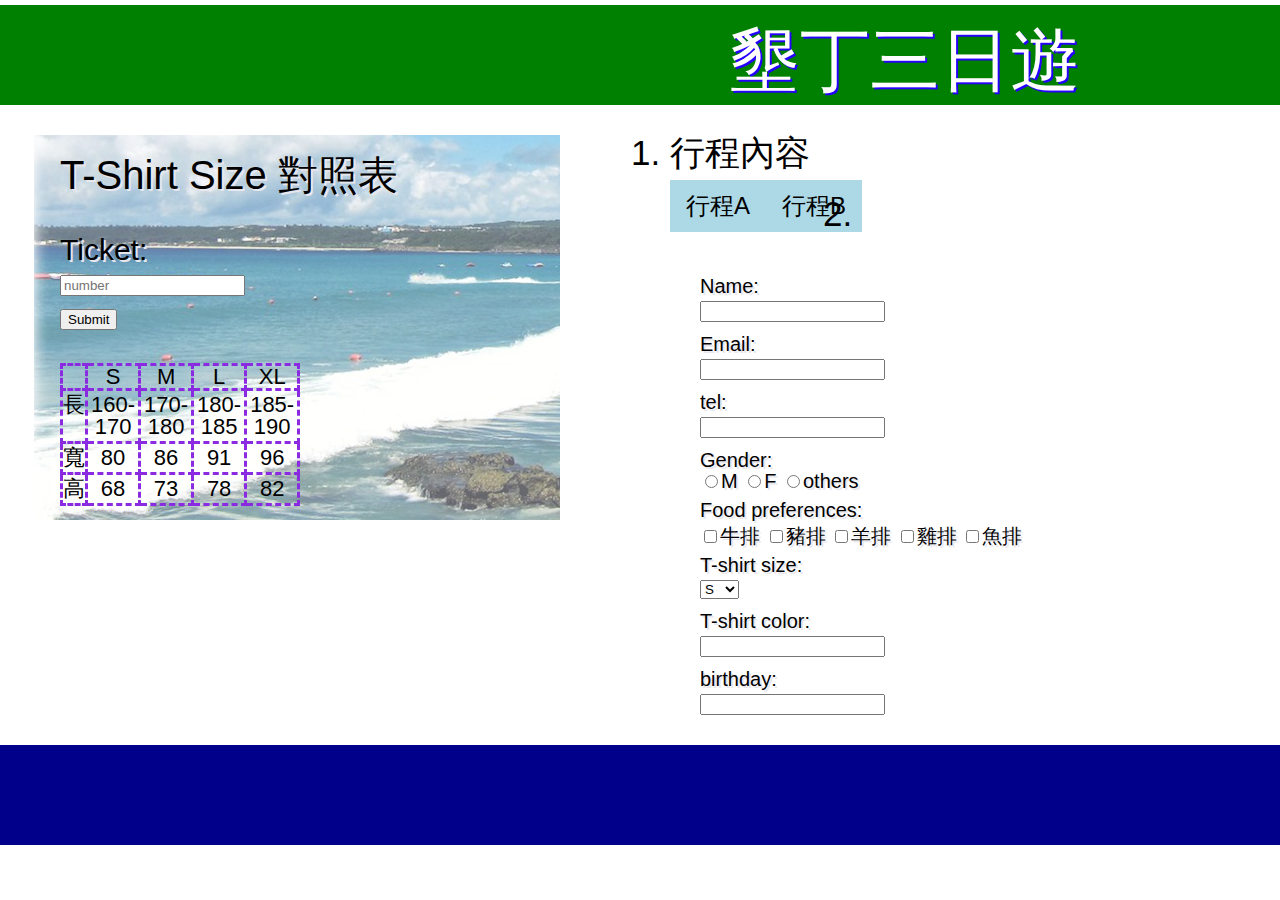
==== hw/kenntin.html @ e1774e5c "kentin_hw_start" ====
<!DOCTYPE html>
<html lang="en">
<head>
    <meta charset="UTF-8">
    <meta http-equiv="X-UA-Compatible" content="IE=edge">
    <meta name="viewport" content="width=device-width, initial-scale=1.0">
    <link rel="stylesheet" href="index_hw1.css">
    <title>HW_310</title>
</head>
<body>
    <div class="header">
        <h1>墾丁三日遊</h1>
    </div>
    <div class="row">
        <div style="background-image: url('./images/Nanwan_(South_Bay)_2.png'); background-repeat:no-repeat; height: 450px;" class="column">
    <h2>T-Shirt Size 對照表</h2>
    <form>
        <label for="tk">Ticket:</label><br>
        <input type="text" id="tk" name="tk" placeholder="number"><br>
        <input type="submit" value="Submit">
    </form>
    <table>
        <tr>
          <th></th>
          <th>S</th>
          <th>M</th>
          <th>L</th>
          <th>XL</th>
        </tr>
        <tr>
          <th>長</th>
          <td>160-170</td>
          <td>170-180</td>
          <td>180-185</td>
          <td>185-190</td>
        </tr>
        <tr>
          <th>寬</th>
          <td>80</td>
          <td>86</td>
          <td>91</td>
          <td>96</td>
        </tr>
        <tr>
          <th>高</th>
          <td>68</td>
          <td>73</td>
          <td>78</td>
          <td>82</td>
        </tr>
      </table>
    </div>
    <div class="column">
      <ol>
        <li>行程內容</li>
      </ol>
      <a href="https://www.klook.com/zh-TW/blog/attractions-kenting-pingtung-taiwan/" target="_blank">行程A</a>
      <a href="https://mimihan.tw/kenting-travel/" target="_blank">行程B</a>
    </br>
      <ol start="2" >
        <li></li>
      </ol>
      <div class="column1"><form>
        <label for="name">Name:</label><br>
        <input type="text" id="name" name="name"><br>
        <label for="email">Email:</label><br>
        <input type="text" id="email" name="email"><br>
        <label for="tel">tel:</label><br>
        <input type="text" id="tel" name="tel"><br>
        <label for="gender">Gender:</label><br>
        <input type="radio" id="gender" name="gender">M
        <input type="radio" id="gender" name="gender">F
        <input type="radio" id="gender" name="gender">others<br>
        <label for="pre">Food preferences:</label><br>
        <input type="checkbox" id="pre" name="pre">牛排
        <input type="checkbox" id="pre" name="pre">豬排
        <input type="checkbox" id="pre" name="pre">羊排
        <input type="checkbox" id="pre" name="pre">雞排
        <input type="checkbox" id="pre" name="pre">魚排<br>
        <label for="size">T-shirt size:</label><br>
        <SELECT id="size" name="size">
          <option value="S">S</option>
          <option value="S">M</option>
          <option value="S">L</option>
          <option value="S">XL</option>
        </SELECT>
        <br>
        <label for="color">T-shirt color:</label><br>
        <input type="text" id="color" name="color"><br>
        <label for="name">birthday:</label><br>
        <input type="text" id="birthday" name="birthday"><br>
      </form></div>
      
    </div>
    </div>
    
    <div class="footer">
    </div>
</body>
</html>
---- hw/index_hw1.css ----
/* http://meyerweb.com/eric/tools/css/reset/ 
   v2.0 | 20110126
   License: none (public domain)
*/

html, body, div, span, applet, object, iframe,
h1, h2, h3, h4, h5, h6, p, blockquote, pre,
a, abbr, acronym, address, big, cite, code,
del, dfn, em, img, ins, kbd, q, s, samp,
small, strike, strong, sub, sup, tt, var,
b, u, i, center,
dl, dt, dd, ol, ul, li,
fieldset, form, label, legend,
table, caption, tbody, tfoot, thead, tr, th, td,
article, aside, canvas, details, embed, 
figure, figcaption, footer, header, hgroup, 
menu, nav, output, ruby, section, summary,
time, mark, audio, video {
	margin: 0;
	padding: 0;
	border: 0;
	font-size: 100%;
	font: inherit;
	vertical-align: baseline;
}
/* HTML5 display-role reset for older browsers */
article, aside, details, figcaption, figure, 
footer, header, hgroup, menu, nav, section {
	display: block;
}

body {
	line-height: 1;
    font-family: "Helvetica", "Arial","LiHei Pro","黑體-繁","微軟正黑體", sans-serif;
}

ol, ul {

    font-size: 35px;
    color: black;
    list-style-type:decimal;
    padding-bottom: 10px;

}

blockquote, q {
	quotes: none;
}

blockquote:before, blockquote:after,
q:before, q:after {
	content: '';
	content: none;
}

table {
	border-collapse: collapse;
	border-spacing: 0;
}
.row{
    display: flex;
}
.row:after {
    content: "";
    display: table;
    clear: both;
  }

.header{
    height: 100px;
    background-color: green;
}

h1{ 
    color: white;
    font-size: 70px;
    text-align: right;
    margin-right: 200px;
    margin-top: 5px;
    padding-top: 20px;
    text-shadow: 2px 2px rgb(38, 0, 255);
    
}
h2{
    padding-left: 30px;
    font-size: 40px;
    padding-top: 20px;
    text-shadow: 2px 2px rgb(232, 231, 238);
}
.column{
    margin-left:30px;
    margin-right: 80px;
    margin-top: 30px;
    width :50%;
    float: left;
}
.column form{
    padding-top:10px;
    margin : 30px;
    font-size:30px;
    text-shadow: 2px 2px rgb(232, 231, 238);
}
.column form input{
    margin-bottom : 3px;
}

.column form label{
    padding-top: 5px;
}
.column1 form{
    padding-top:5px;
    margin : 30px;
    font-size:20px;
    text-shadow: 2px 2px rgb(232, 231, 238);
}
.column1 form input{
    margin-bottom : 12px;
    margin-top: 5px;
}
.column1 form select{
    margin-bottom : 12px;
    margin-top: 5px;
}
#birthday{
    margin-bottom : 0px;
}
.column1 form input[type="checkbox"] {
    margin-top : 10px;
}

.column table{
    margin : 30px;
    width: 20%;
}

.column table, th ,td {
    border : 1px dashed blueviolet;
    border-width: 3px;
    font-size: 22px;
    text-size-adjust: auto;
}
.column td {
    text-align: center;   
    padding: 3px;
}


@media screen and (max-width: 600px) {
    .column {
      width: 100%;
    }
  }
.footer{
    height: 100px;
    background-color:darkblue;
}
a{
    font-size:24px;
    color: black;
    text-align: center;
    float: left;
    display: block;
    padding: 14px 16px;
    text-decoration: none;
    background-color: lightblue;
}

a:hover{
    color: lightgray;
    background-color: blue;
}
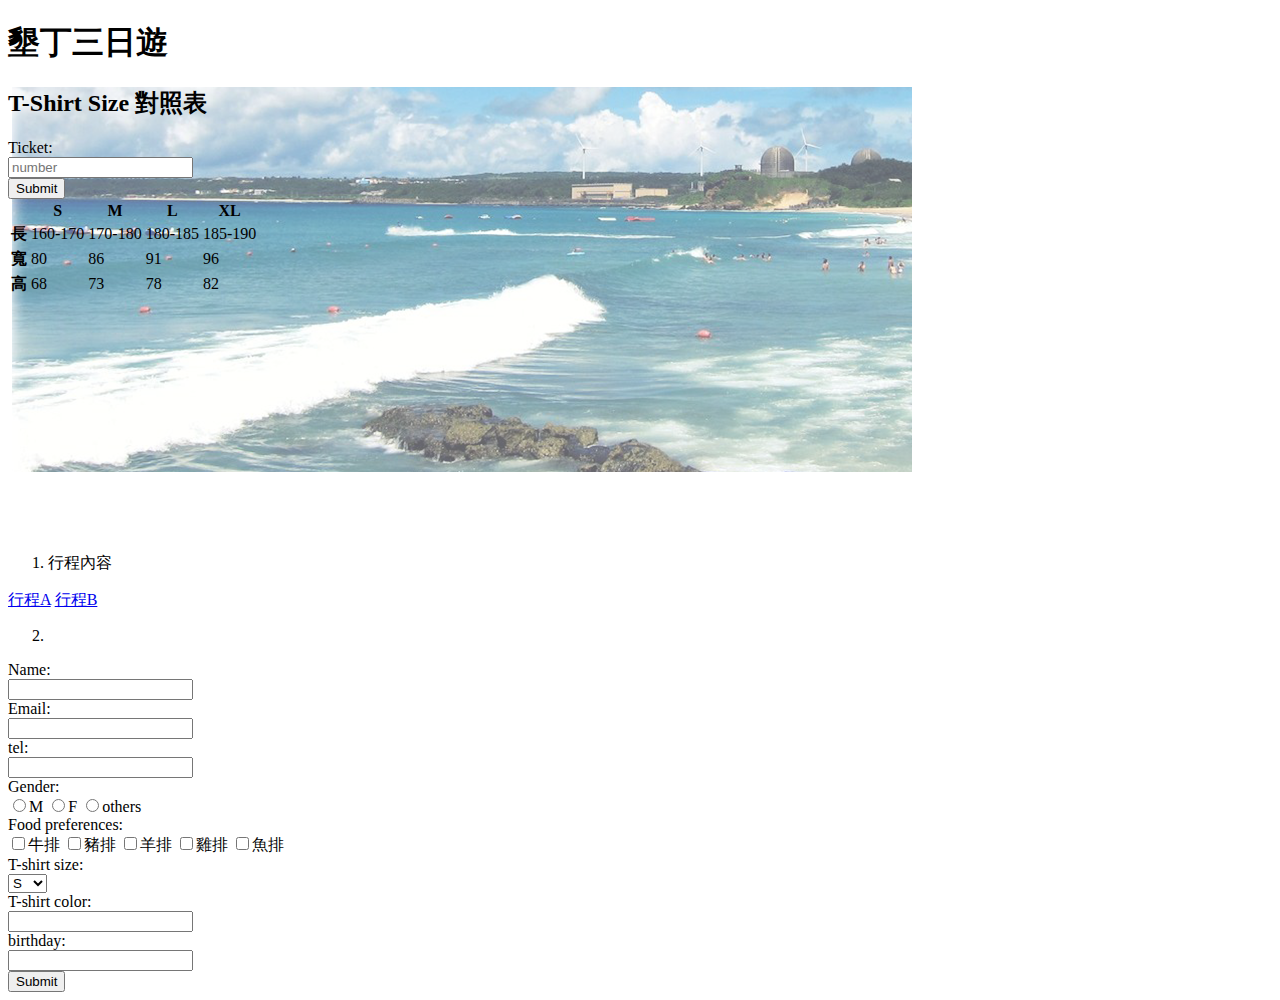
==== commit a9882f2b: "kentin t-shirt site finish" ====
--- a/hw/kenntin.html
+++ b/hw/kenntin.html
@@ -57,10 +57,12 @@
       <a href="https://www.klook.com/zh-TW/blog/attractions-kenting-pingtung-taiwan/" target="_blank">行程A</a>
       <a href="https://mimihan.tw/kenting-travel/" target="_blank">行程B</a>
     </br>
-      <ol start="2" >
-        <li></li>
-      </ol>
-      <div class="column1"><form>
+      <div class="column1">
+        <ol start="2" >
+          <li></li>
+        </ol>
+        <div class="form">
+        <form action="rinfo.php" method="get" width="80%">
         <label for="name">Name:</label><br>
         <input type="text" id="name" name="name"><br>
         <label for="email">Email:</label><br>
@@ -68,28 +70,31 @@
         <label for="tel">tel:</label><br>
         <input type="text" id="tel" name="tel"><br>
         <label for="gender">Gender:</label><br>
-        <input type="radio" id="gender" name="gender">M
-        <input type="radio" id="gender" name="gender">F
-        <input type="radio" id="gender" name="gender">others<br>
+        <input type="radio" id="gender" name="gender" value="1">M
+        <input type="radio" id="gender" name="gender" value="2">F
+        <input type="radio" id="gender" name="gender" value="3">others<br>
         <label for="pre">Food preferences:</label><br>
-        <input type="checkbox" id="pre" name="pre">牛排
-        <input type="checkbox" id="pre" name="pre">豬排
-        <input type="checkbox" id="pre" name="pre">羊排
-        <input type="checkbox" id="pre" name="pre">雞排
-        <input type="checkbox" id="pre" name="pre">魚排<br>
+        <input type="checkbox" id="pre" name="pre[]" value="牛排">牛排
+        <input type="checkbox" id="pre" name="pre[]" value="豬排">豬排
+        <input type="checkbox" id="pre" name="pre[]" value="羊排">羊排
+        <input type="checkbox" id="pre" name="pre[]" value="雞排">雞排
+        <input type="checkbox" id="pre" name="pre[]" value="魚排">魚排<br>
         <label for="size">T-shirt size:</label><br>
         <SELECT id="size" name="size">
-          <option value="S">S</option>
-          <option value="S">M</option>
-          <option value="S">L</option>
-          <option value="S">XL</option>
+          <option value="1">S</option>
+          <option value="2">M</option>
+          <option value="3">L</option>
+          <option value="4">XL</option>
         </SELECT>
         <br>
         <label for="color">T-shirt color:</label><br>
         <input type="text" id="color" name="color"><br>
         <label for="name">birthday:</label><br>
         <input type="text" id="birthday" name="birthday"><br>
-      </form></div>
+        <input type="submit" value="Submit">
+      </form>
+      </div>
+    </div>
       
     </div>
     </div>
